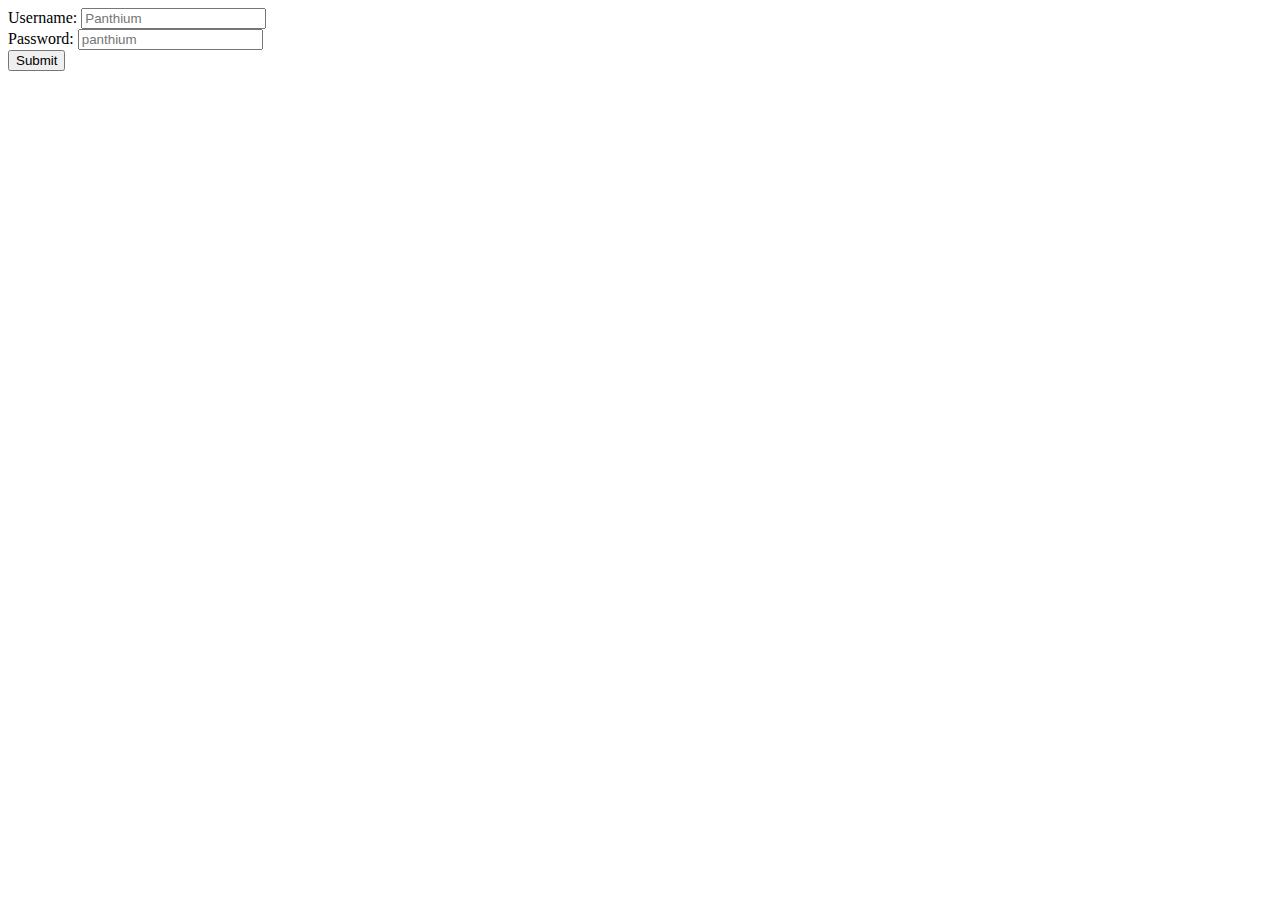
==== public/login/index.html @ 67b32bab "second commit" ====
<!DOCTYPE html>
<html lang="en">
<head>
    <meta charset="UTF-8">
    <title>Title</title>
</head>
<body>
<div class="form1">
  <form action="/redirect/" method="post">
      Username: <input type="text" name="username" placeholder="Panthium"/><br>
      Password: <input type="password" name="password" placeholder="panthium"/><br>
      <input type="submit" value="Submit"/>
  </form>
</div>
</body>
</html>
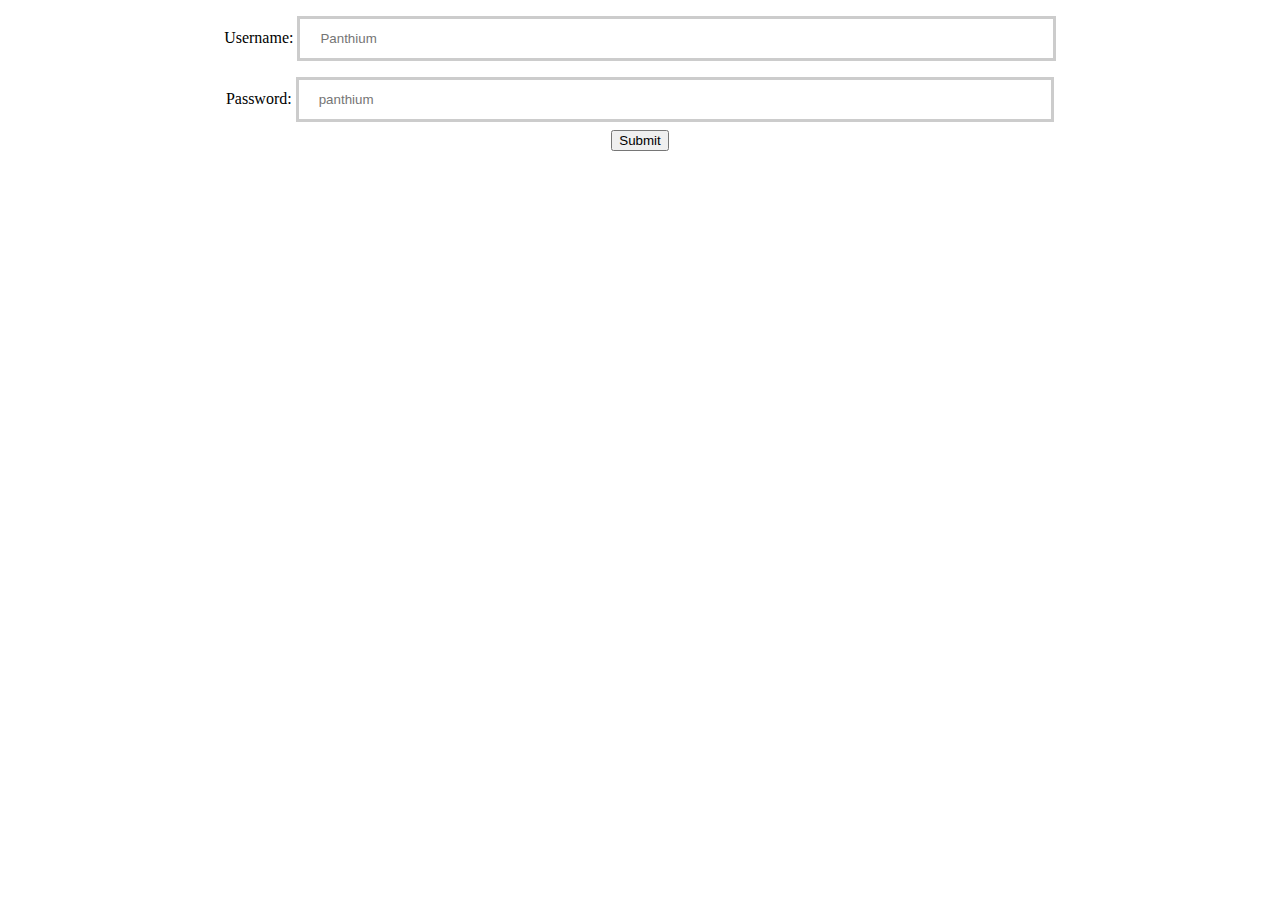
==== commit 9daaf624: "css and some little modifications" ====
--- a/public/login/index.html
+++ b/public/login/index.html
@@ -2,11 +2,13 @@
 <html lang="en">
 <head>
     <meta charset="UTF-8">
+    <meta name="viewport" content="width=device-width, initial-scale=1.0">
+    <link href="./login.css" rel="stylesheet">
     <title>Title</title>
 </head>
 <body>
 <div class="form1">
-  <form action="/redirect/" method="post">
+  <form class="loginForm" action="/redirect/" method="post">
       Username: <input type="text" name="username" placeholder="Panthium"/><br>
       Password: <input type="password" name="password" placeholder="panthium"/><br>
       <input type="submit" value="Submit"/>
--- a/public/login/login.css
+++ b/public/login/login.css
@@ -0,0 +1,32 @@
+.form1 {
+    text-align: center;
+    position: center;
+}
+input[type=text] {
+    width: 60%;
+    padding: 12px 20px;
+    margin: 8px 0;
+    box-sizing: border-box;
+    border: 3px solid #ccc;
+    -webkit-transition: 0.5s;
+    transition: 0.5s;
+    outline: none;
+}
+
+input[type=text]:focus {
+    border: 3px solid #555;
+}
+input[type=password] {
+    width: 60%;
+    padding: 12px 20px;
+    margin: 8px 0;
+    box-sizing: border-box;
+    border: 3px solid #ccc;
+    -webkit-transition: 0.5s;
+    transition: 0.5s;
+    outline: none;
+}
+
+input[type=password]:focus {
+    border: 3px solid #555;
+}